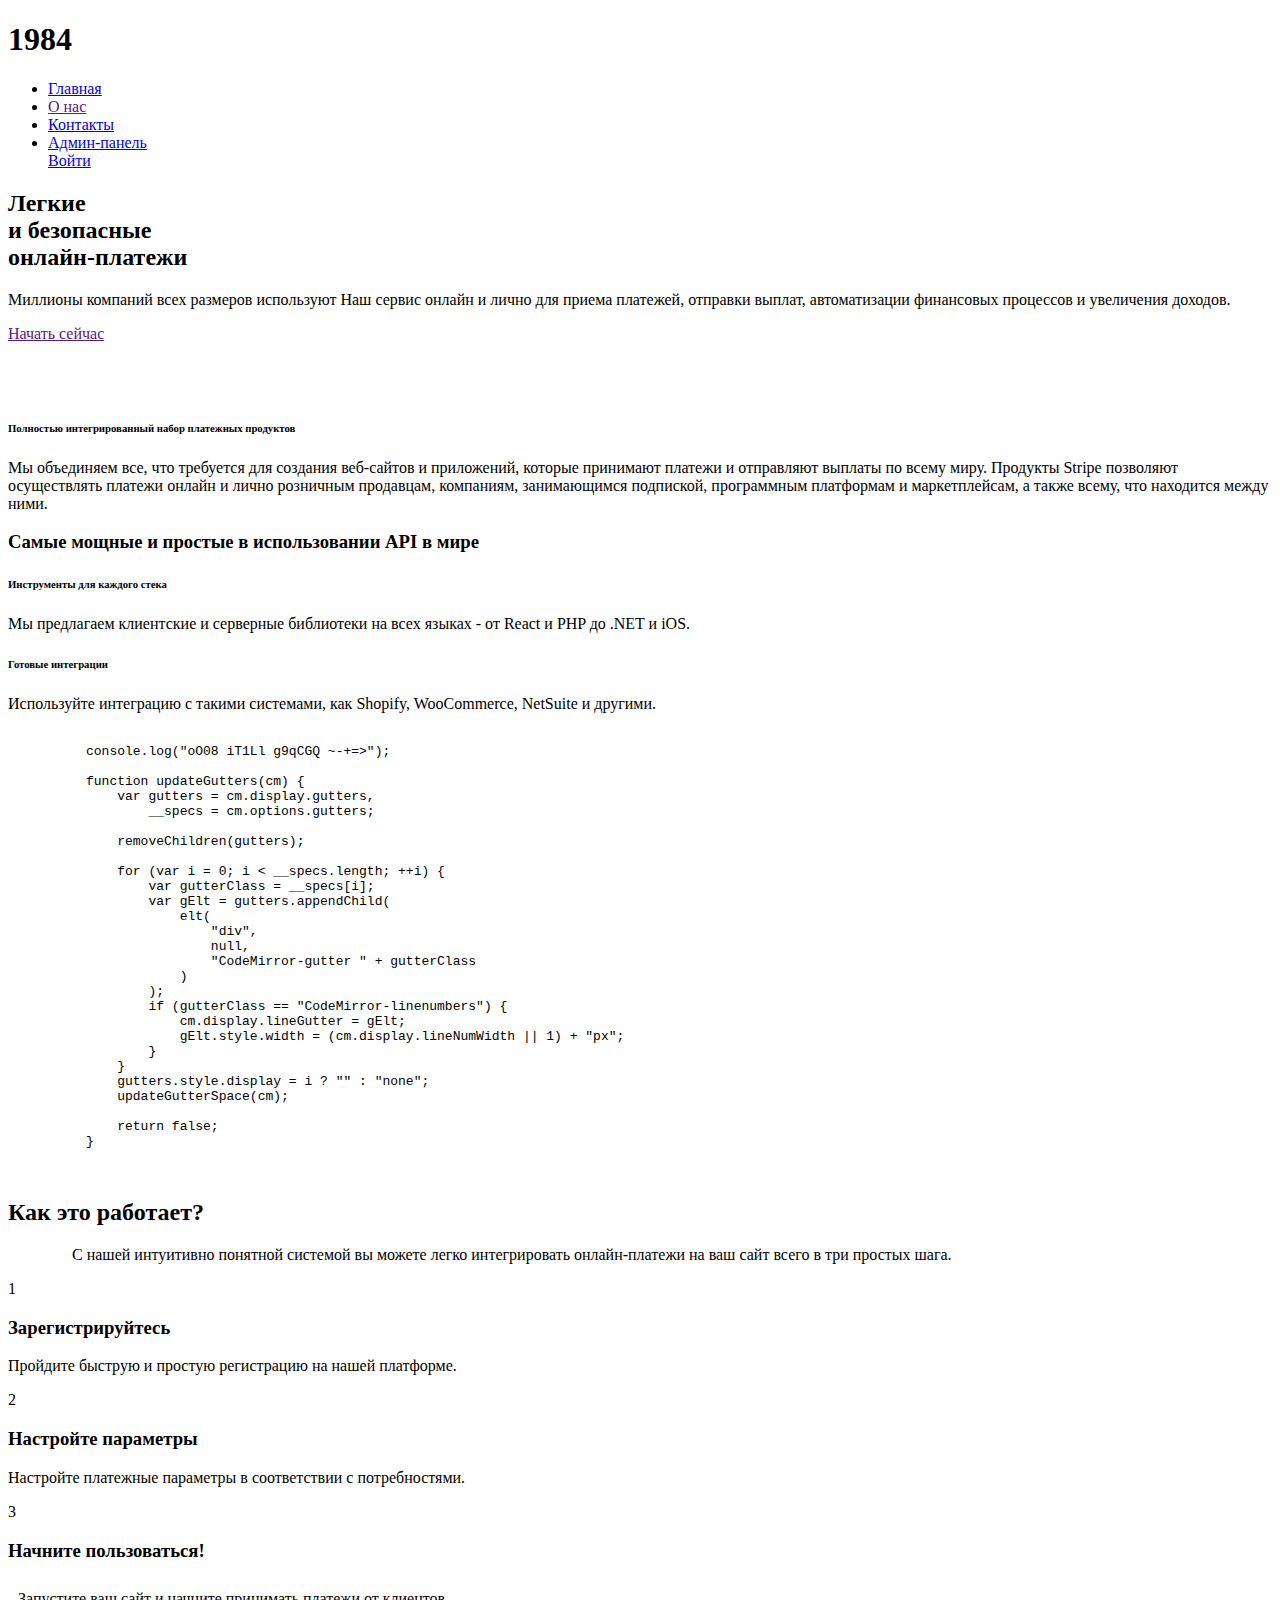
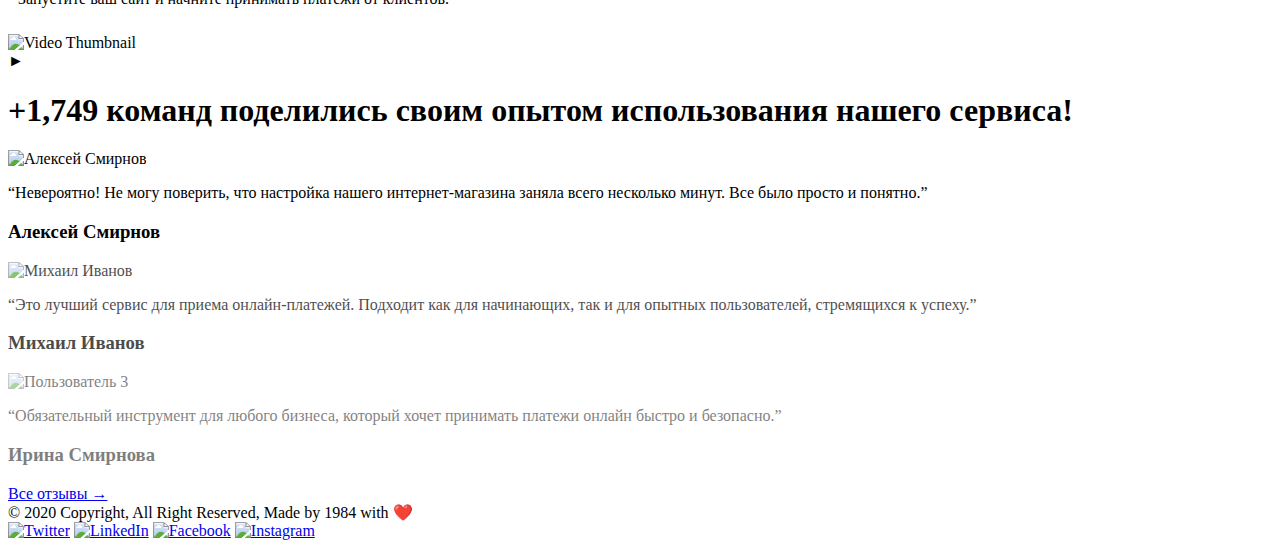
==== src/main/resources/templates/index.html @ b6ae467b "registration for buyer and user" ====
<!DOCTYPE html>
<html lang="ru">
  <head>
    <meta charset="UTF-8" />
    <meta name="viewport" content="width=device-width, initial-scale=1.0" />
    <title>Как это работает?</title>
    <link rel="stylesheet" href="css/style.css" />
    <link rel="stylesheet" href="css/main.css" />
  </head>
  <body>

    <header class="header d-flex">
      <h1 class="logo">1984</h1>
      <div class="nav">
        <ul class="nav_list d-flex">
          <li><a href="index.html">Главная</a></li>
          <li><a href="">О нас</a></li>
          <li><a href="contact.html">Контакты</a></li>
          <li><a href="admin_panel.html">Aдмин-панель</a></li>
          <!-- только для админа -->
          <a class="nav_list__btn" href="login.html">Войти</a>
        </ul>
      </div>
      </header>
      <div class="welcome_block">
        <div class="welcome_block__left">
          <h2>
            Легкие <br />
            и безопасные <br />
            <span>онлайн-платежи</span>
          </h2>
          <p>
            Миллионы компаний всех размеров используют Наш сервис онлайн и лично
            для приема платежей, отправки выплат, автоматизации финансовых
            процессов и увеличения доходов.
          </p>
          <a class="start_btn" href="">Начать сейчас</a>
        </div>
        <div class="welcome_block__right">
          <img
            class="welcome_block__right_img"
            src="./images/welcom-right.svg"
            alt=""
          />
          <img
            class="welcome_block__right_phone"
            src="./images/welcome_phone.svg"
            alt=""
          />
          <img class="kristal" src="./images/kristal.svg" alt="" />
        </div>
      </div>
      <div class="pay_product d-flex">
        <div class="pay_product__left d-flex">
          <img class="visa" src="./images/visa.png" alt="" />
          <img src="./images/posterminal.svg" alt="" />
          <div class="pay_product__left_div">
            <img class="risk" src="./images/risk.png" alt="" />
            <img class="pay" src="./images/pay.png" alt="" />
          </div>
        </div>
        <div class="pay_product__right">
          <h6>Полностью интегрированный набор платежных продуктов</h6>
          <p>
            Мы объединяем все, что требуется для создания веб-сайтов и приложений,
            которые принимают платежи и отправляют выплаты по всему миру. Продукты
            Stripe позволяют осуществлять платежи онлайн и лично розничным
            продавцам, компаниям, занимающимся подпиской, программным платформам и
            маркетплейсам, а также всему, что находится между ними.
          </p>
        </div>
      </div>
      <div class="api d-flex">
        <div class="api_left">
          <h3>Самые мощные и простые в использовании API в мире</h3>
          <h6>Инструменты для каждого стека</h6>
          <p>
            Мы предлагаем клиентские и серверные библиотеки на всех языках - от
            React и PHP до .NET и iOS.
          </p>
          <h6>Готовые интеграции</h6>
          <p>
            Используйте интеграцию с такими системами, как Shopify, WooCommerce,
            NetSuite и другими.
          </p>
        </div>
        <div class="api_right">
          <div class="code-container">
            <pre>
                      <code class="language-js">
          console.log("oO08 iT1Ll g9qCGQ ~-+=&gt;");
                      
          function updateGutters(cm) {
              var gutters = cm.display.gutters,
                  __specs = cm.options.gutters;
          
              removeChildren(gutters);
          
              for (var i = 0; i &lt; __specs.length; ++i) {
                  var gutterClass = __specs[i];
                  var gElt = gutters.appendChild(
                      elt(
                          "div",
                          null,
                          "CodeMirror-gutter " + gutterClass
                      )
                  );
                  if (gutterClass == "CodeMirror-linenumbers") {
                      cm.display.lineGutter = gElt;
                      gElt.style.width = (cm.display.lineNumWidth || 1) + "px";
                  }
              }
              gutters.style.display = i ? "" : "none";
              updateGutterSpace(cm);
          
              return false;
          }
                      </code>
                  </pre>
          </div>
        </div>
      </div>






    <section class="how-it-works">
      <div class="main">
        <h2>Как это работает?</h2>
        <p style="padding-left: 64px; padding-right: 58px">
          С нашей интуитивно понятной системой вы можете легко интегрировать
          онлайн-платежи на ваш сайт всего в три простых шага.
        </p>
      </div>

      <div class="steps">
        <div class="step">
          <div class="step-number">1</div>
          <div class="dashed-line"></div>
          <h3>Зарегистрируйтесь</h3>
          <p>Пройдите быструю и простую регистрацию на нашей платформе.</p>
        </div>
        <div class="step">
          <div class="step-number">2</div>
          <div class="dashed-line2"></div>
          <h3>Настройте параметры</h3>
          <p>Настройте платежные параметры в соответствии с потребностями.</p>
        </div>
        <div class="step">
          <div class="step-number">3</div>
          <h3>Начните пользоваться!</h3>
          <p style="padding: 10px">
            Запустите ваш сайт и начните принимать платежи от клиентов.
          </p>
        </div>
      </div>
    </section>

    <div class="img_bg">
      <div class="content">
        <div class="video">
          <div class="video-block">
            <img src="images/BG.png" alt="Video Thumbnail" />
            <div class="video-icon">&#9658;</div>
          </div>
        </div>

        <section class="testimonials">
          <h1>
            +1,749 команд поделились своим опытом использования нашего сервиса!
          </h1>
          <div class="testimonial">
            <img src="images/ovall.png" alt="Алексей Смирнов" />
            <div class="testimonial-text">
              <p>
                “Невероятно! Не могу поверить, что настройка нашего
                интернет-магазина заняла всего несколько минут. Все было просто
                и понятно.”
              </p>
              <h3>Алексей Смирнов</h3>
            </div>
          </div>
          <div class="testimonial" style="opacity: 0.7">
            <img src="images/Oval.png" alt="Михаил Иванов" />
            <div class="testimonial-text">
              <p>
                “Это лучший сервис для приема онлайн-платежей. Подходит как для
                начинающих, так и для опытных пользователей, стремящихся к
                успеху.”
              </p>
              <h3>Михаил Иванов</h3>
            </div>
          </div>
          <div class="testimonial" style="opacity: 0.5">
            <img src="images/ovalll.png" alt="Пользователь 3" />
            <div class="testimonial-text">
              <p>
                “Обязательный инструмент для любого бизнеса, который хочет
                принимать платежи онлайн быстро и безопасно.”
              </p>
              <h3>Ирина Смирнова</h3>
            </div>
          </div>
          <a href="#" class="rewiew">Все отзывы &#8594;</a>
        </section>
      </div>
      <!-- <img src="images/back test.png" alt="none" /> -->
    </div>


        <footer >
            <div class="footer-text" >© 2020 Copyright, All Right Reserved, Made by 1984 with ❤️</div>
            <div class="footer-icons">
                <a href="https://twitter.com"><img src="images/logo-twitter.svg" alt="Twitter" class="footer-icon"></a>
                <a href="https://www.linkedin.com"><img src="images/logo-facebook.svg" alt="LinkedIn" class="footer-icon"></a>
                <a href="https://www.facebook.com"><img src="images/logo-instagram.svg" alt="Facebook" class="footer-icon"></a>
                <a href="https://www.instagram.com"><img src="images/logo-linkedin.svg" alt="Instagram" class="footer-icon"></a>
            </div>
            
        </footer>


    </div>

  </body>
</html>
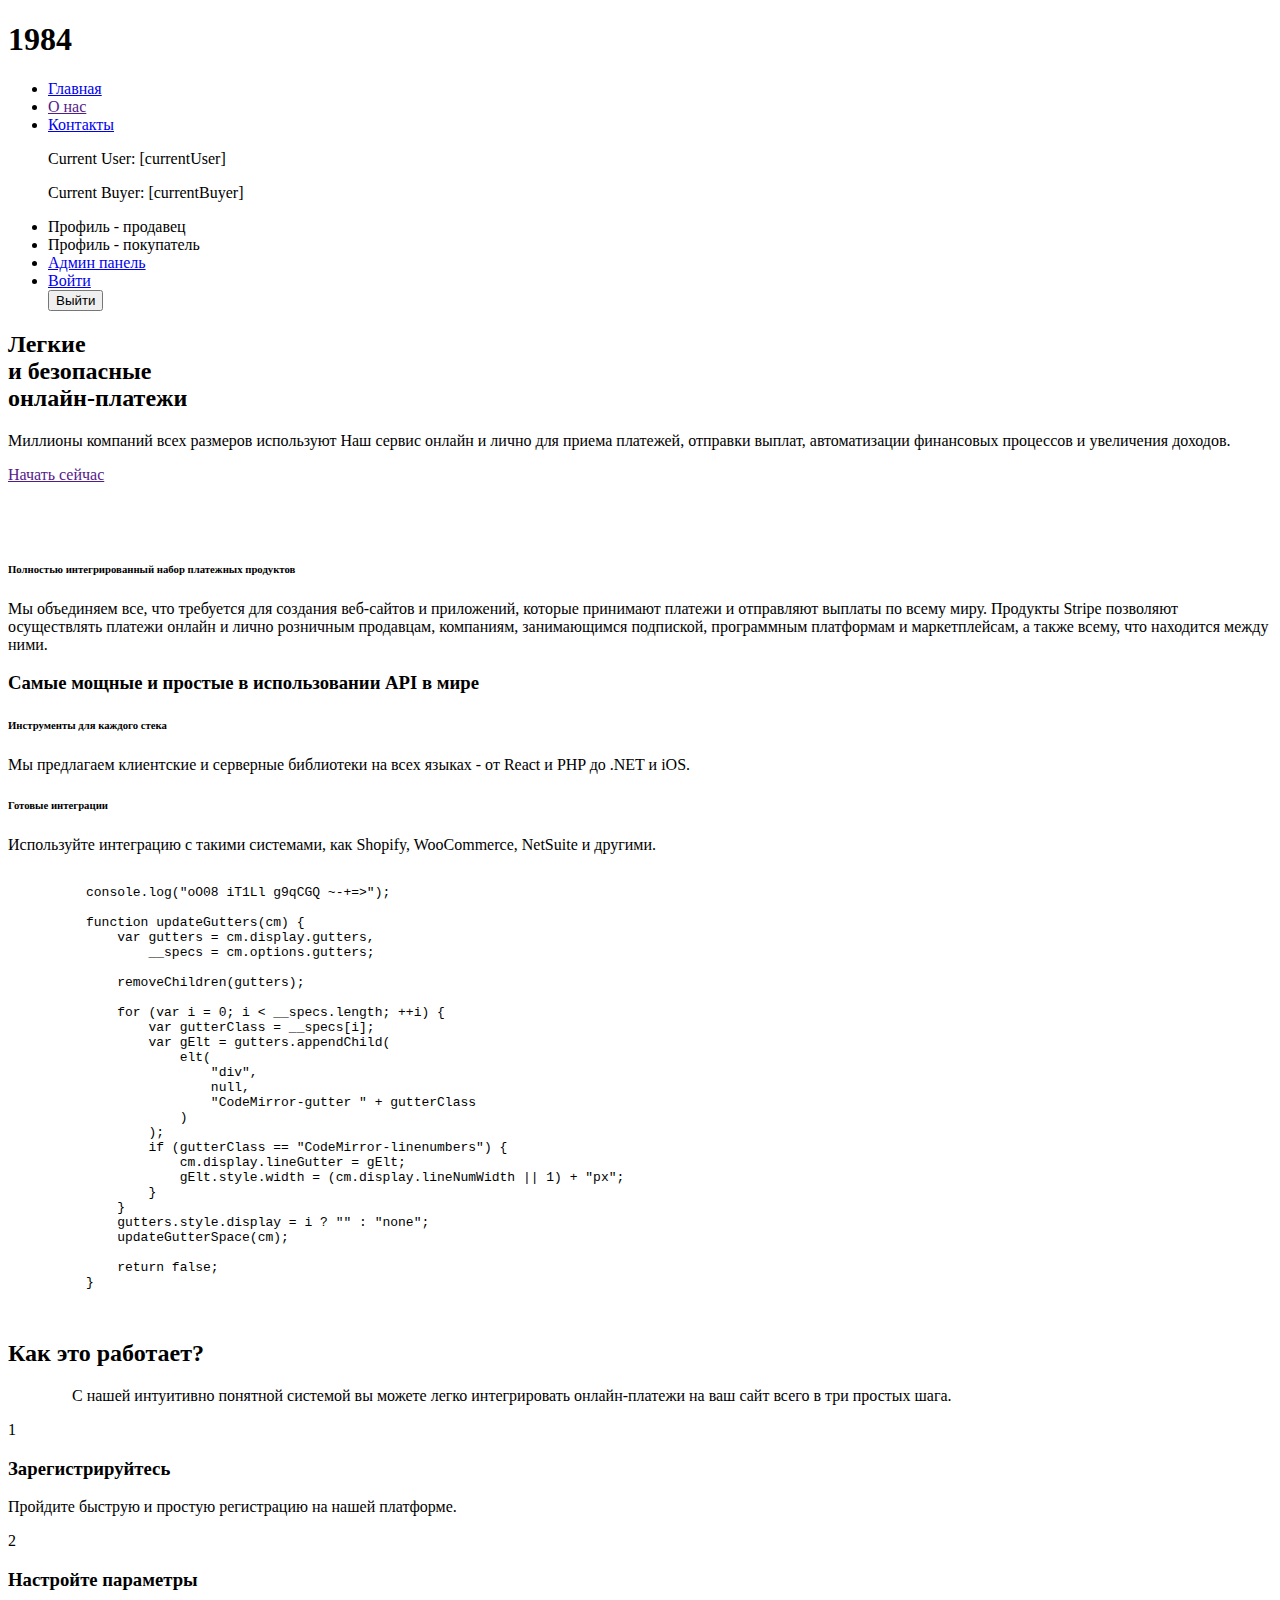
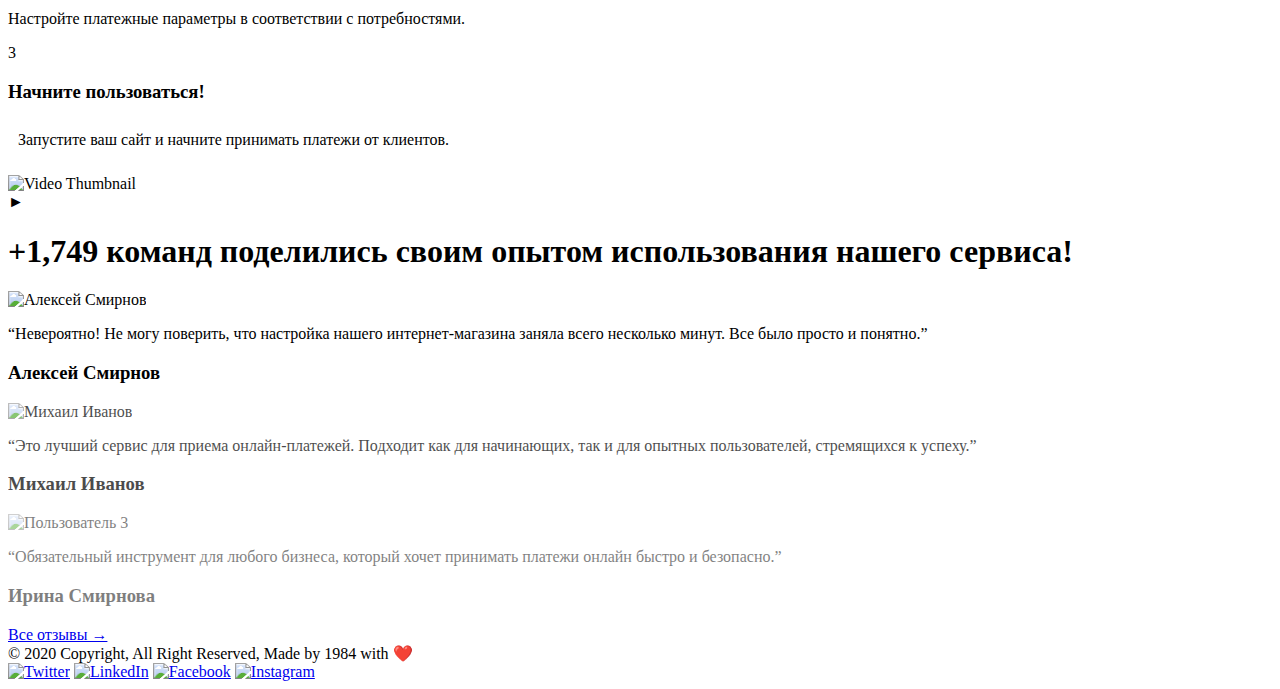
==== commit c0284d46: "main page" ====
--- a/src/main/resources/templates/index.html
+++ b/src/main/resources/templates/index.html
@@ -1,11 +1,11 @@
 <!DOCTYPE html>
-<html lang="ru">
+<html lang="ru" xmlns:th="http://www.w3.org/1999/xhtml" xmlns:sec="http://www.w3.org/1999/xhtml">
   <head>
     <meta charset="UTF-8" />
     <meta name="viewport" content="width=device-width, initial-scale=1.0" />
     <title>Как это работает?</title>
-    <link rel="stylesheet" href="css/style.css" />
-    <link rel="stylesheet" href="css/main.css" />
+    <link rel="stylesheet" th:href="@{css/style.css}" />
+    <link rel="stylesheet" th:href="@{css/main.css}" />
   </head>
   <body>
 
@@ -13,12 +13,33 @@
       <h1 class="logo">1984</h1>
       <div class="nav">
         <ul class="nav_list d-flex">
-          <li><a href="index.html">Главная</a></li>
+          <li><a href="/">Главная</a></li>
           <li><a href="">О нас</a></li>
-          <li><a href="contact.html">Контакты</a></li>
-          <li><a href="admin_panel.html">Aдмин-панель</a></li>
-          <!-- только для админа -->
-          <a class="nav_list__btn" href="login.html">Войти</a>
+          <li><a href="/contact">Контакты</a></li>
+          <div>
+            <p th:text="'Current User: ' + ${currentUser}">Current User: [currentUser]</p>
+            <p th:text="'Current Buyer: ' + ${currentBuyer}">Current Buyer: [currentBuyer]</p>
+          </div>
+          <li sec:authorize="hasAuthority('ROLE_USER')" th:if="${user != null}">
+            <a th:href="'/user/' + ${user.id}">Профиль - продавец</a>
+          </li>
+          <li sec:authorize="!hasAuthority('ROLE_USER')"  th:if="${buyer != null}">
+            <a th:href="'/buyer/' + ${buyer.id}">Профиль - покупатель</a>
+          </li>
+          <li sec:authorize="hasAuthority('ROLE_ADMIN')">
+            <a href="/admin">Админ панель</a>
+          </li>
+          <span sec:authorize="!isAuthenticated()">
+            <li class="header__list-item_log">
+                <a href="/login" class="nav_list__btn">Войти</a>
+            </li>
+          </span>
+          <span sec:authorize="isAuthenticated()">
+            <form th:action="@{/logout}" method="post">
+                <input class="nav_list__btn" type="submit" value="Выйти"/>
+            </form>
+          </span>
+<!--          <a class="nav_list__btn" href="login.html">Войти</a>-->
         </ul>
       </div>
       </header>
@@ -44,7 +65,7 @@
           />
           <img
             class="welcome_block__right_phone"
-            src="./images/welcome_phone.svg"
+            th:src="@{/images/welcome_phone.svg}"
             alt=""
           />
           <img class="kristal" src="./images/kristal.svg" alt="" />
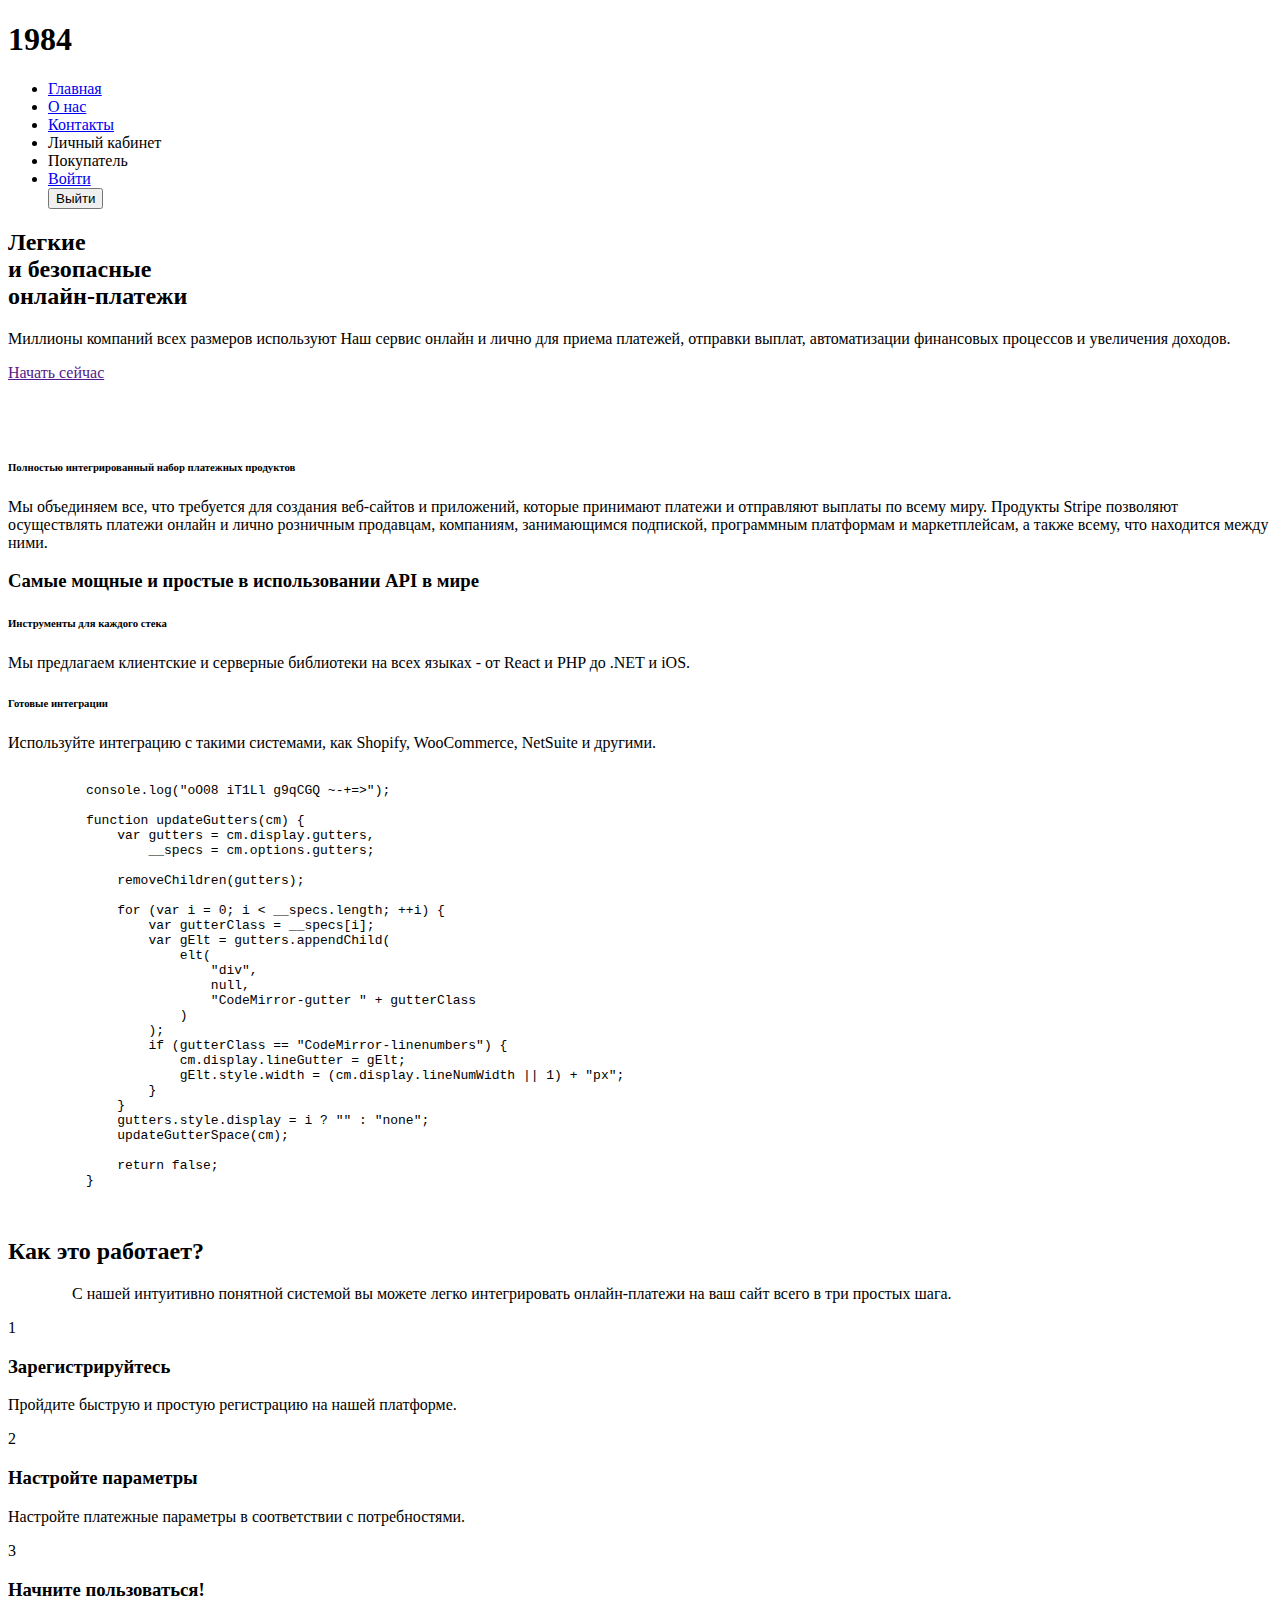
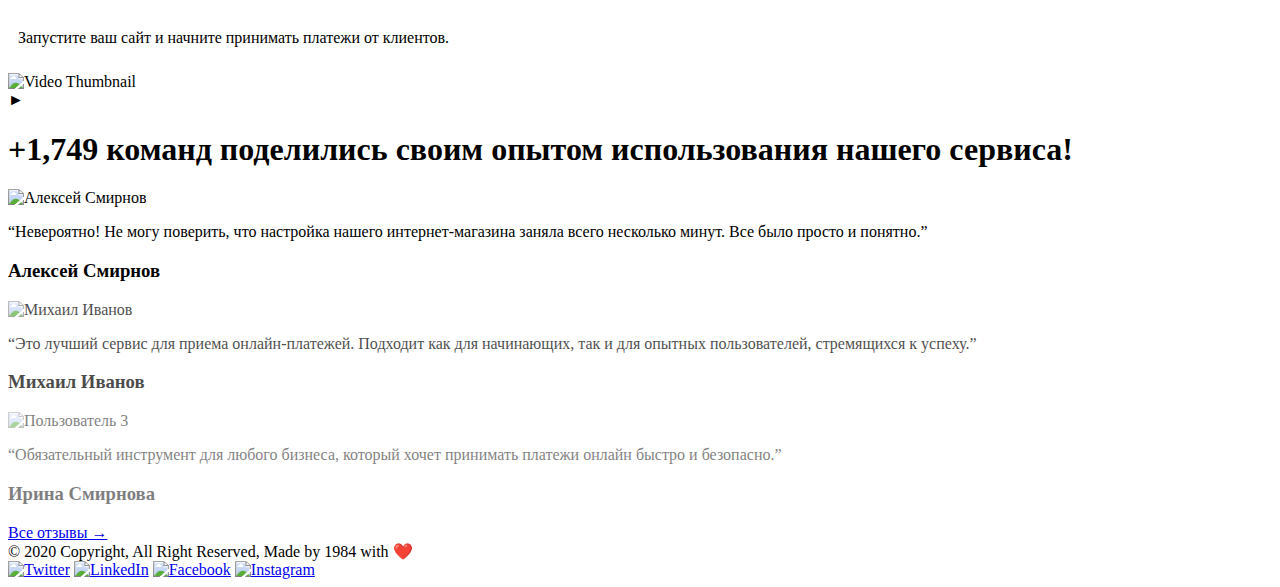
==== commit 851b4440: "styles" ====
--- a/src/main/resources/templates/index.html
+++ b/src/main/resources/templates/index.html
@@ -4,45 +4,48 @@
     <meta charset="UTF-8" />
     <meta name="viewport" content="width=device-width, initial-scale=1.0" />
     <title>Как это работает?</title>
-    <link rel="stylesheet" th:href="@{css/style.css}" />
+    <link rel="stylesheet" th:href="@{css/styleH.css}" />
     <link rel="stylesheet" th:href="@{css/main.css}" />
   </head>
   <body>
-
-    <header class="header d-flex">
-      <h1 class="logo">1984</h1>
-      <div class="nav">
-        <ul class="nav_list d-flex">
-          <li><a href="/">Главная</a></li>
-          <li><a href="">О нас</a></li>
-          <li><a href="/contact">Контакты</a></li>
-          <div>
-            <p th:text="'Current User: ' + ${currentUser}">Current User: [currentUser]</p>
-            <p th:text="'Current Buyer: ' + ${currentBuyer}">Current Buyer: [currentBuyer]</p>
-          </div>
-          <li sec:authorize="hasAuthority('ROLE_USER')" th:if="${user != null}">
-            <a th:href="'/user/' + ${user.id}">Профиль - продавец</a>
-          </li>
-          <li sec:authorize="!hasAuthority('ROLE_USER')"  th:if="${buyer != null}">
-            <a th:href="'/buyer/' + ${buyer.id}">Профиль - покупатель</a>
-          </li>
-          <li sec:authorize="hasAuthority('ROLE_ADMIN')">
-            <a href="/admin">Админ панель</a>
-          </li>
-          <span sec:authorize="!isAuthenticated()">
+  <header class="header d-flex">
+    <h1 class="logo">1984</h1>
+    <div class="nav">
+      <ul class="nav_list d-flex">
+        <li><a href="/">Главная</a></li>
+        <li><a href="/about">О нас</a></li>
+        <li><a href="/contact">Контакты</a></li>
+        <li th:if="${currentUser != null}">
+          <a th:href="'/user/' + ${currentUser.id}">Личный кабинет</a>
+        </li>
+        <li th:if="${currentBuyer != null}">
+          <a th:href="'/buyer/' + ${currentBuyer.id}">Покупатель</a>
+        </li>
+        <span sec:authorize="!isAuthenticated()">
             <li class="header__list-item_log">
                 <a href="/login" class="nav_list__btn">Войти</a>
             </li>
           </span>
-          <span sec:authorize="isAuthenticated()">
+        <span sec:authorize="isAuthenticated()">
             <form th:action="@{/logout}" method="post">
                 <input class="nav_list__btn" type="submit" value="Выйти"/>
             </form>
           </span>
-<!--          <a class="nav_list__btn" href="login.html">Войти</a>-->
-        </ul>
-      </div>
-      </header>
+      </ul>
+    </div>
+  </header>
+
+    <!--          <div>-->
+    <!--            <p th:text="'Current User: ' + ${currentUser}">Current User: [currentUser]</p>-->
+    <!--            <p th:text="'Current Buyer: ' + ${currentBuyer}">Current Buyer: [currentBuyer]</p>-->
+    <!--          </div>-->
+    <!--          <li sec:authorize="hasAuthority('ROLE_USER')" th:if="${currentUser != null}">-->
+    <!--            <a th:href="'/user/' + ${currentUser.id}">Профиль - продавец</a>-->
+    <!--          </li>-->
+    <!--          <li sec:authorize="!hasAuthority('ROLE_USER')"  th:if="${currentBuyer != null}">-->
+    <!--            <a th:href="'/buyer/' + ${currentBuyer.id}">Профиль - покупатель</a>-->
+    <!--          </li>-->
+
       <div class="welcome_block">
         <div class="welcome_block__left">
           <h2>
